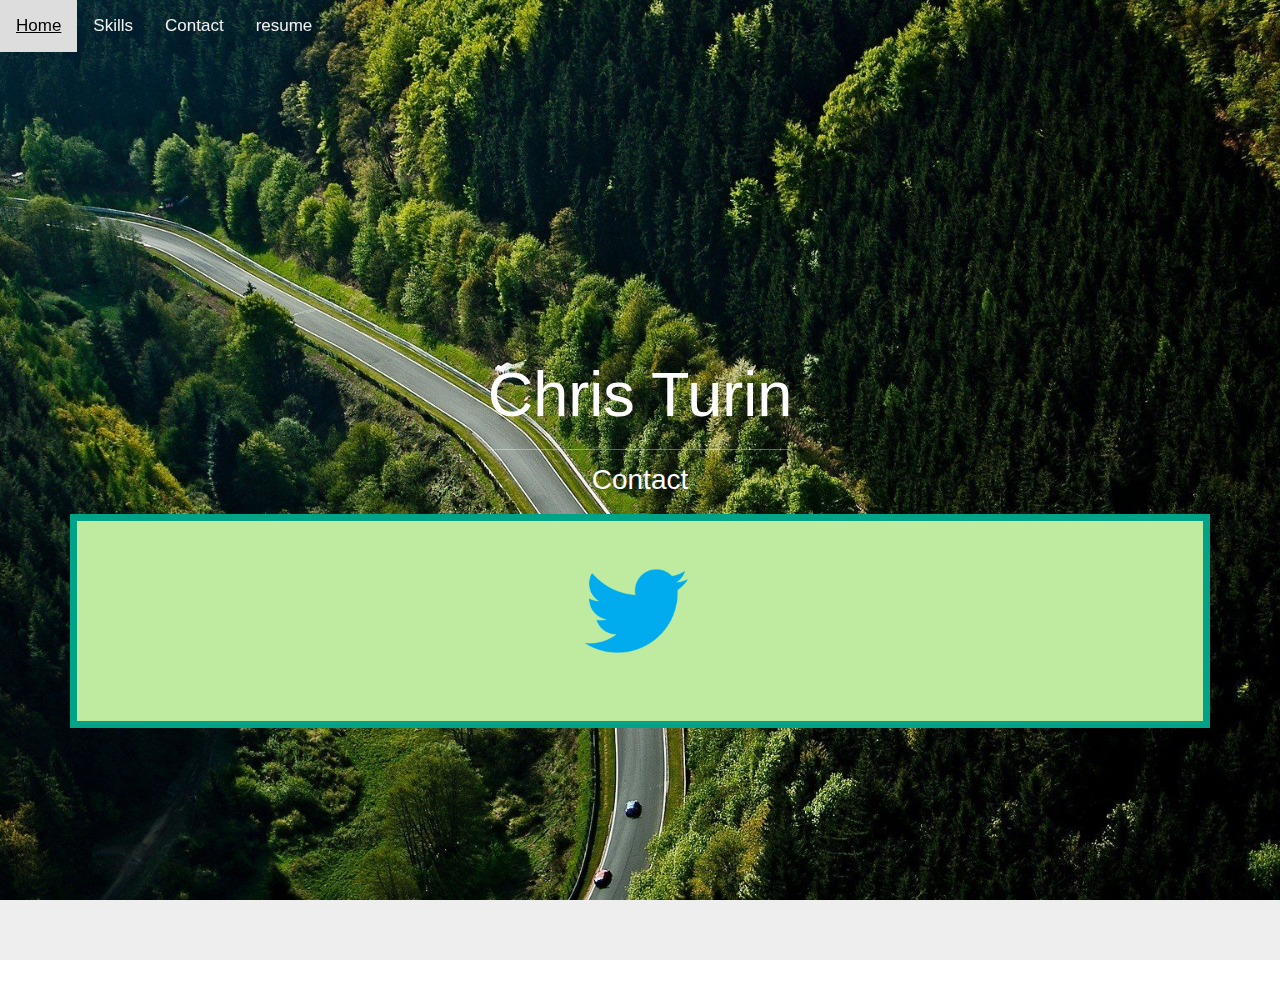
==== contact.html @ 00a3267c "new update" ====
<!DOCTYPE html>
<html>
  <head>
    <meta charset="utf-8">
    <title>Chris Turin</title>
    <style media="screen">
    .jumbotron .container {
    position: relative;
    top: 28%;
    z-index: 4;
    text-align: center;
    max-width: 100%;

    }
    div {
    display: block;
    }

    .jumbotron {
    background: no-repeat center right fixed url(nurburgring-track-forest-cars.jpg);

    -webkit-background-size: 100%;
    -moz-background-size: 100%;
    -o-background-size: 100%;
    background-size: 100%;

    -webkit-background-size: cover;
    -moz-background-size: cover;
    -o-background-size: cover;
    background-size: cover;

    -ms-filter: "progid:DXImageTransform.Microsoft.AlphaImageLoader(src='nurburgring-track-forest-cars.jpg', sizingMethod='scale')";
    filter: progid:DXImageTransform.Microsoft.AlphaImageLoader(src='nurburgring-track-forest-cars.jpg', sizingMethod='scale');

    margin-bottom: 0px;
    padding: 0px;
    }
    .jumbotron .overlay { background:linear-gradient(to bottom, #33ccff 40%, #ff99cc 100%); position: absolute; top: 0px; bottom: 30px; left: 0px; right: 0px; opacity: 0.80; filter:alpha(opacity=75); z-index: 3; }
    .jumbotron .container > * { text-align: center; color: #FFFFFF; }
    .jumbotron .container h1 { padding-bottom: 20px; border-bottom: 1px solid #FFFFFF; border-bottom-color: rgba(255,255,255,0.35); display: inline-block; padding-top: 50px}
    .jumbotron .container .lead { font-size: 28px; }
    /*.jumbotron .scroll-down .glyphicon {
    color: #FFFFFF;
    font-size: 30px;
    padding-right: 2px;
    padding-top: 20px;

    animation-name: wiggle;
    animation-duration: 1.2s;
    animation-timing-function: linear;
    animation-iteration-count: infinite;
    animation-direction: normal;
    }
    .jumbotron .scroll-down:hover .glyphicon { padding-top: 25px;   display: block;}

    .glyphicon {
    position: relative;
    top: 1px;
    display: inline-block;
    font-family: 'Glyphicon Halflings';
    font-style: normal;
    font-weight: 400;
    line-height: 1;
    -webkit-font-smoothing: antialiased;
    -moz-osx-font-smoothing: grayscale;
    }*/
    /*.jumbotron .scroll-down {
    height: 50px;
    width: 65px;
    display: block;
    position: absolute;
    bottom: 55px;
    right: 85%;
    background-color: none;
    text-align: center;
    z-index: 6;
    }

    .dropdown:hover .dropdown-content {
    display: block;
    }*/
    /*.down {
    position: relative;
    display: inline-block;
    }*/

    /*.top {

    }

    .menu {
    position:             absolute;
    z-index:              1;
    display:              block;
    background-color:     rgba(230,230,230,0.5);
    width:                30%;
    line-height:          3em;
    }*/

    /*.menu ul {
    list-style-type:      none;
    padding:              25px;
    }*/

    /*.menu li {
    text-align:          center;
    border:              2px solid white;*/


    /**,*:before,*:after{-webkit-box-sizing:border-box;-moz-box-sizing:border-box;box-sizing:border-box;margin:0;padding:0;}
    html, body { height: 100%; width: 100%; font-family: 'Calligraffitti', cursive, Helvetica, Arial, sans-serif; }*/

    .socialM{
      /*background-color: #D99E32;*/
      background-color: #BEEB9F;

      padding: 40px 0 40px 0;
      color: white;
      /*border: #FF4640 7px solid;*/
      border: #00A388 7px solid;

    }


    .topnav {
    overflow: hidden;
    background-color:#AARRGGBB;

    }

    .topnav a {
    float: left;
    display: block;
    color: #f2f2f2;
    text-align: center;
    padding: 14px 16px;
    text-decoration: none;
    font-size: 17px;

    }

    .topnav a:hover {
    background-color: #ddd;
    color: black;
    }

    .topnav a.active {
    background-color: #4CAF50;
    color: white;
    }
    ul {
    list-style-type: none;
    margin: 0;
    padding: 0;
    overflow: hidden;
    background-color: #AARRGGBB;
    position: fixed;
    top: 0;
    width: 100%;
}
    .RR{margin-top: 700px;
      margin-left: 40px;
      margin-bottom: 45px;

    }
    .lr{
      padding-left: 40px;
      background-color: #fffbe4;
      padding-bottom: 45px;
      padding-top: -10px;
    }
    #iconP {
  height: 100px;
  length: 100px;
  margin-bottom: 20px;
}
    </style>

    <script src="finalpj.js" type="text/javascript">
    </script>
    <link rel="stylesheet" href="https://maxcdn.bootstrapcdn.com/bootstrap/3.3.7/css/bootstrap.min.css">

    <script src="https://ajax.googleapis.com/ajax/libs/jquery/3.2.1/jquery.min.js"></script>
    <script src="https://maxcdn.bootstrapcdn.com/bootstrap/3.3.7/js/bootstrap.min.js"></script>
    <script src="https://code.jquery.com/jquery-3.1.1.min.js"></script>
    </head>
    <body>
    <div id="top" class="jumbotron" data-src="nurburgring-track-forest-cars.jpg" data-position="center center" style="height: 960px;">
      <div class="topnav">
        <ul>
        <a  href="index.html">Home</a>
        <a href="skill.html">Skills</a>
        <a href="contact.html">Contact</a>
        <a href="resume.html">resume</a>
      </ul>
      </div>
      <!-- <div class="overlay"> -->
          <div class="container" data-sr="enter top move 300px over 2.3s">
            <h1>Chris Turin</h1>
            <p class="lead"> Contact</p>

            <div class="socialM">

         <div class="">

             <!-- <a href="" target="_blank">
               <img data-sr="enter bottom over 2s and move 50px vF 0.2" src="icon\gmail.png" id="iconP" alt="">
             </a> -->



             <a href="https://twitter.com/Chrissstur" target="_blank">
               <img data-sr="wait 0.3s enter bottom over 2s and move 50px vF 0.2" src="icon\twitter.png" id="iconP" alt="">
             </a>

             <a href="https://github.com/trillct" target="_blank">
               <img data-sr="wait 0.4s enter bottom over 2s and move 50px vF 0.2" src="icon\git.png" id="iconP" alt="">
             </a>
             <a href="http://recruit-match.ncsasports.org/clientrms" target="_blank">
               <img data-sr="wait 0.4s enter bottom over 2s and move 50px vF 0.2" src="icon\logo-ncsa.png" id="iconP" alt="">
             </a>

         </div>

       </div>
          </div>

    <!-- </div> -->

    <script src='js/scrollReveal.min.js'></script>
    <script>

      window.sr = new scrollReveal();

    </script>

  </body>
</html>
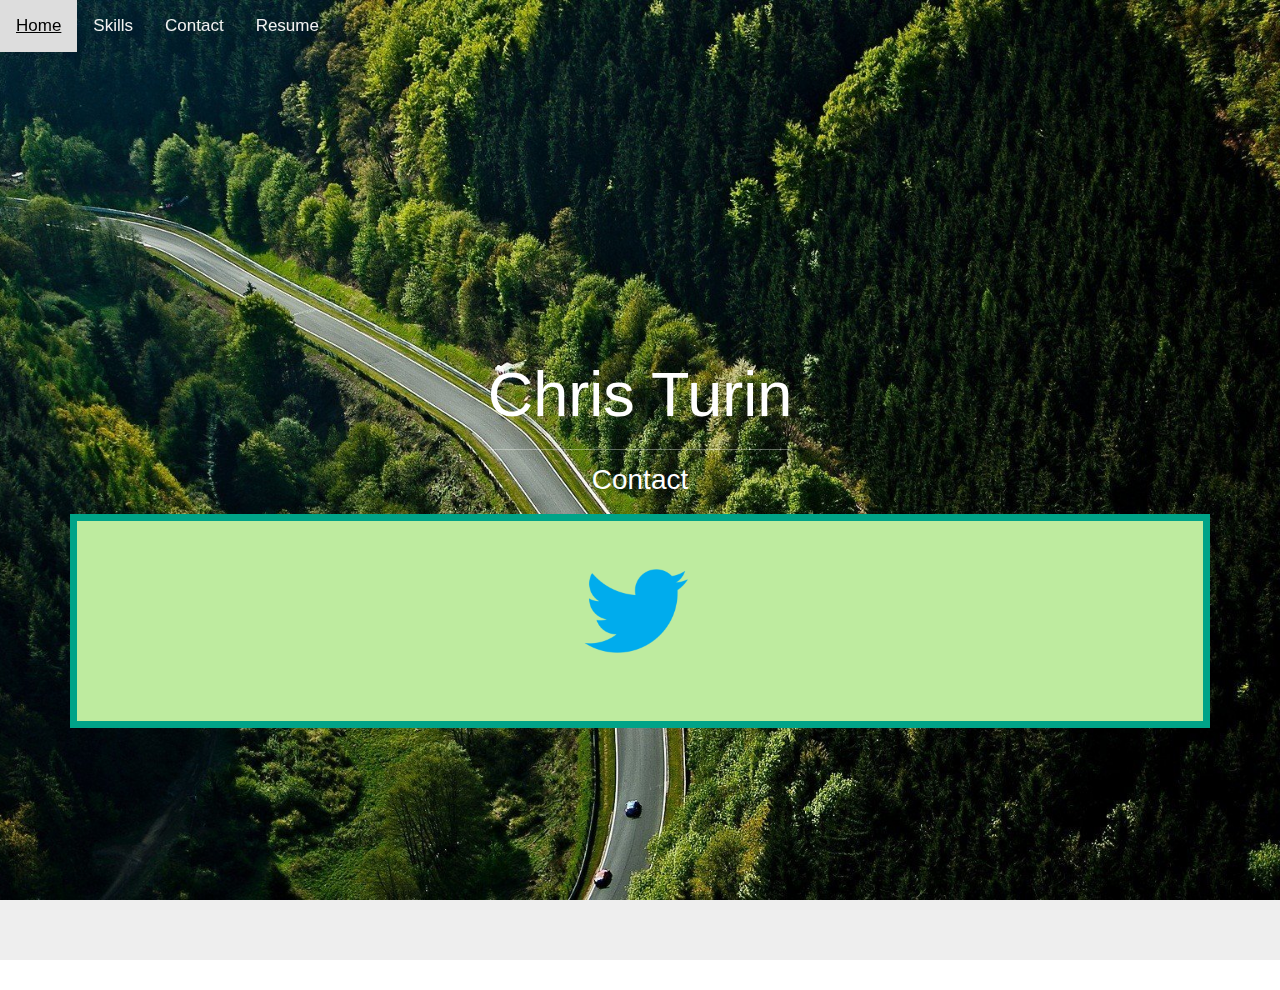
==== commit a11bd2b7: "new update" ====
--- a/contact.html
+++ b/contact.html
@@ -192,7 +192,7 @@
         <a  href="index.html">Home</a>
         <a href="skill.html">Skills</a>
         <a href="contact.html">Contact</a>
-        <a href="resume.html">resume</a>
+        <a href="resume.html">Resume</a>
       </ul>
       </div>
       <!-- <div class="overlay"> -->
